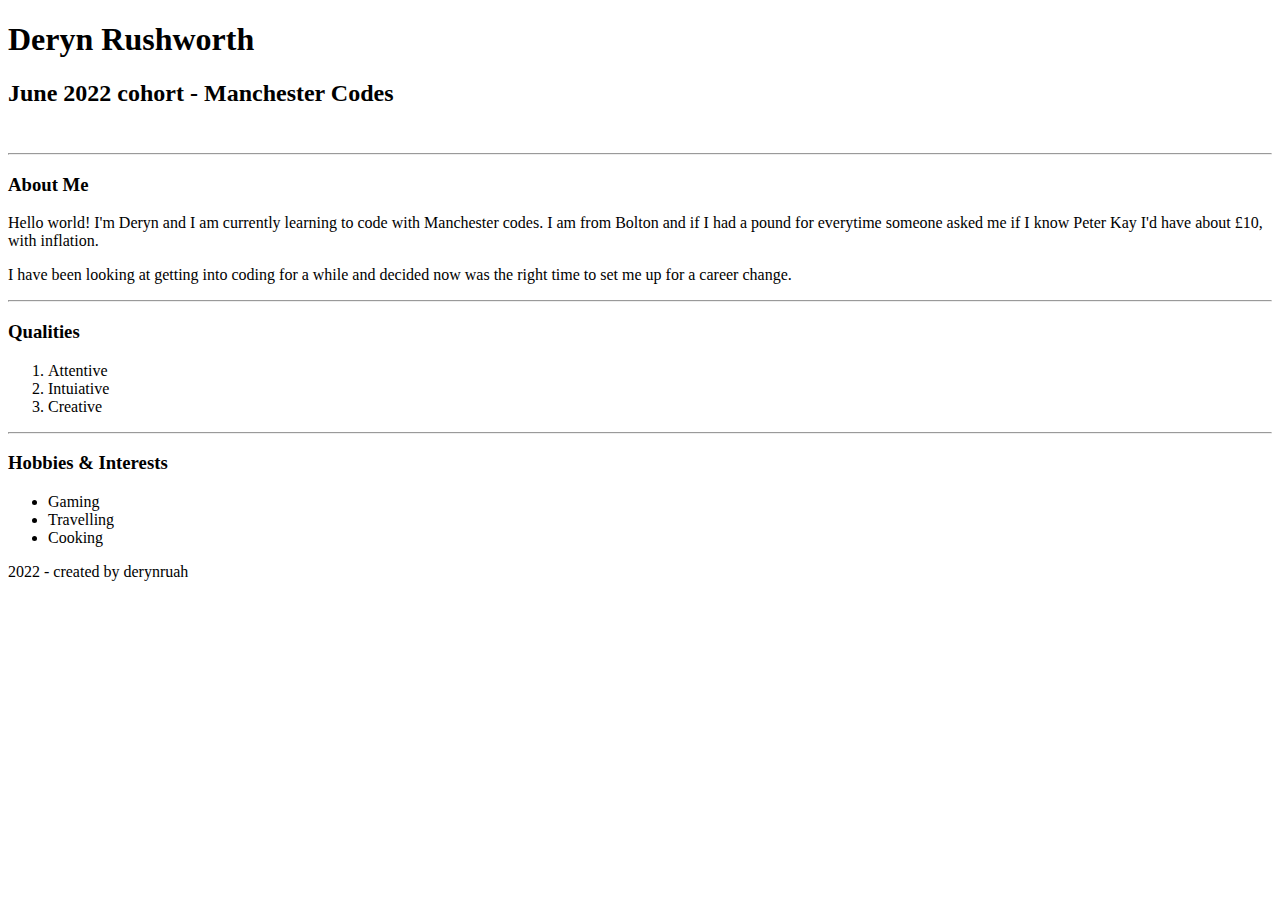
==== index.html @ efc56cc8 "added closing elements to list" ====
<!DOCTYPE html>
<html>
<head>
    <title>Deryn</title>
</head>
<body>
<h1>Deryn Rushworth</h1>
<h2>June 2022 cohort - Manchester Codes</h2>
<br />
<hr />
<h3>About Me</h3>
<p>Hello world! I'm Deryn and I am currently learning to code with Manchester codes. I am from Bolton and if I had a pound for everytime someone asked me if I know Peter Kay I'd have about £10, with inflation.</p>
<p>I have been looking at getting into coding for a while and decided now was the right time to set me up for a career change.</p>
<hr />
<h3>Qualities</h3>
<ol> 
    <li>Attentive</li>
    <li>Intuiative</li>
    <li>Creative</li>
</ol>
<hr />
<h3>Hobbies & Interests</h3>
<ul>
    <li>Gaming</li>
    <li>Travelling</li>
    <li>Cooking</li>
</ul>
</ul>
</ol>
<footer>2022 - created by derynruah</footer>
</body>
</html>
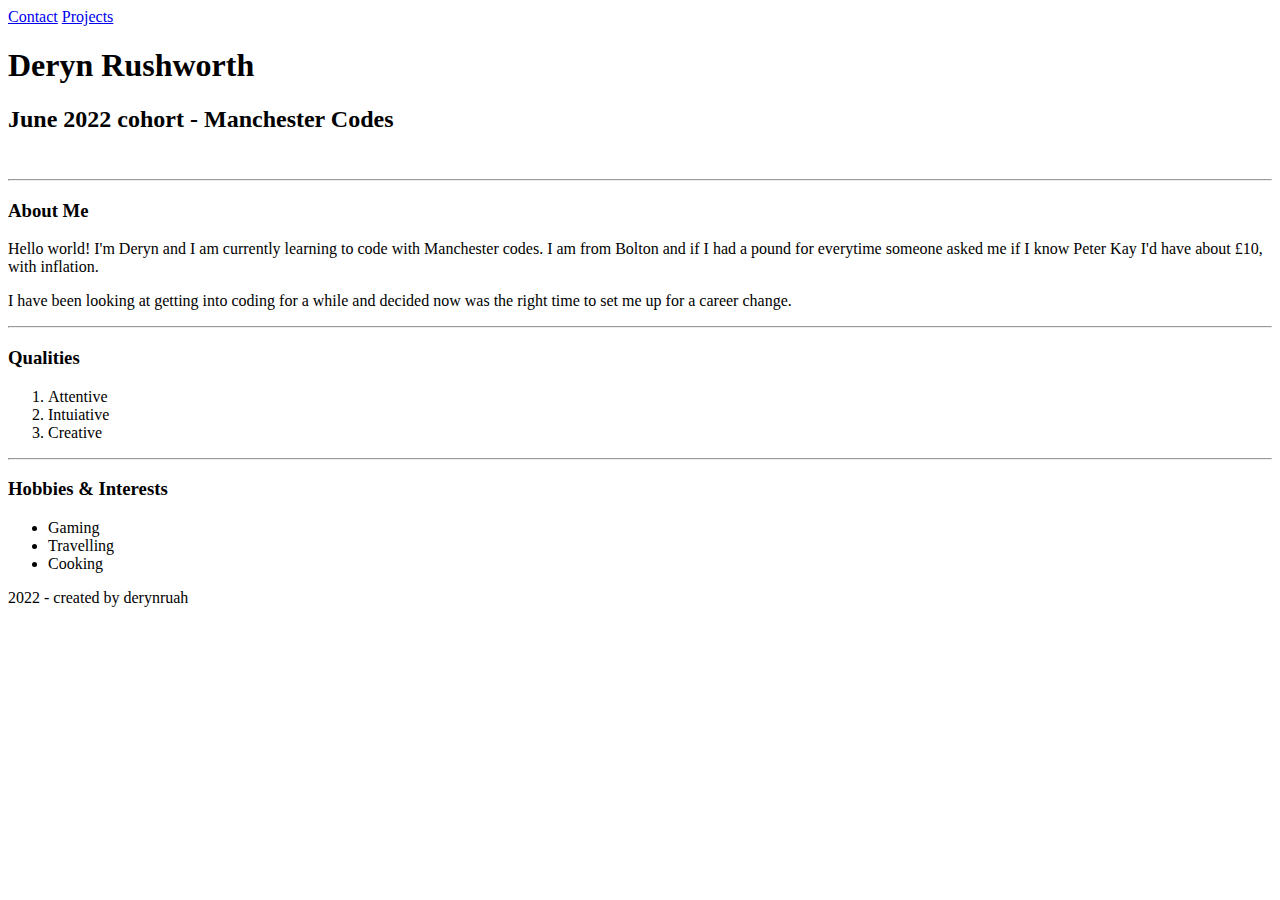
==== commit 2bdd519e: "added links" ====
--- a/index.html
+++ b/index.html
@@ -4,6 +4,10 @@
     <title>Deryn</title>
 </head>
 <body>
+    <nav>
+        <a href="../portfolio/pages/contact.html">Contact</a>
+        <a href="../portfolio/pages/projects.html">Projects</a>
+    </nav>
 <h1>Deryn Rushworth</h1>
 <h2>June 2022 cohort - Manchester Codes</h2>
 <br />
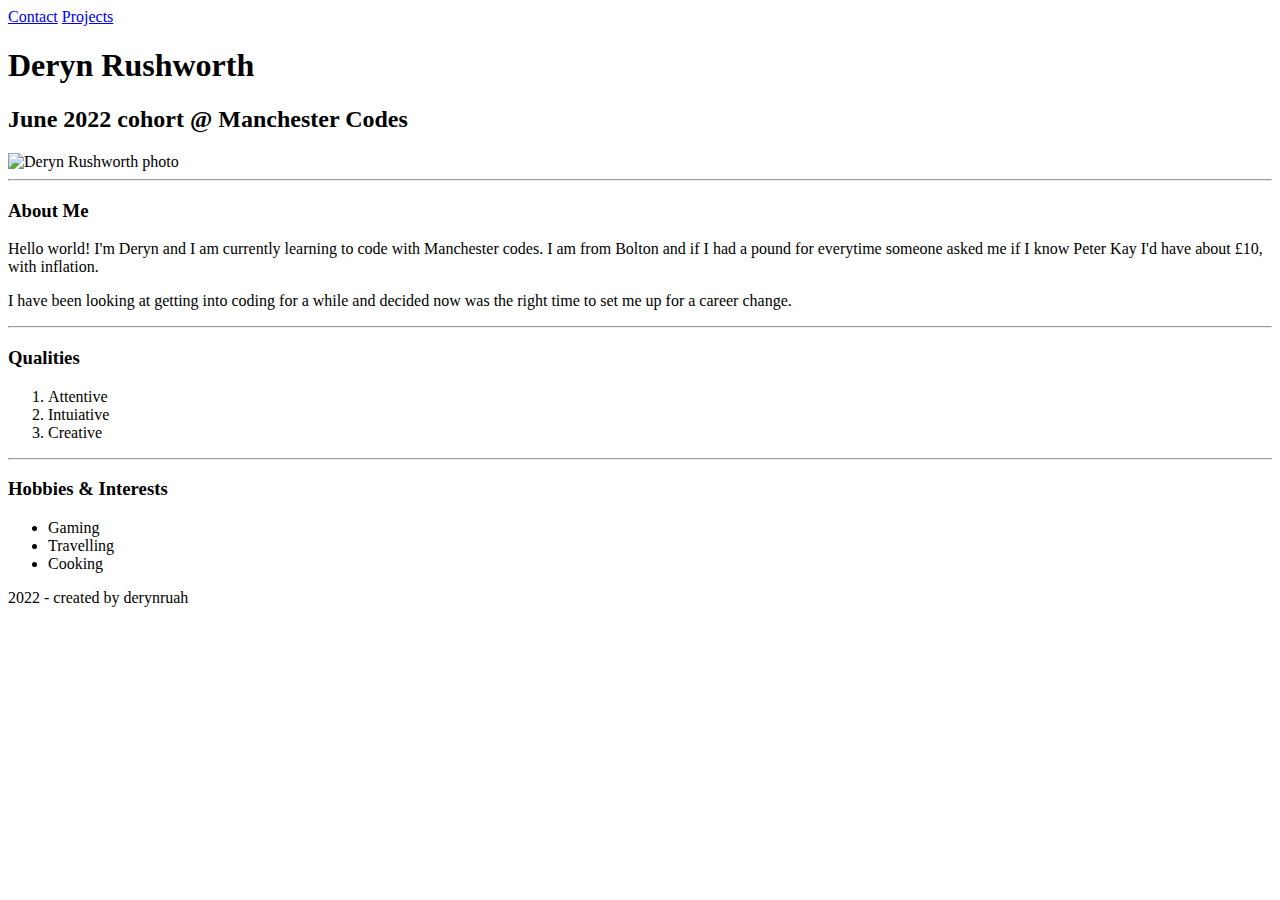
==== commit c7a70d70: "Added image" ====
--- a/index.html
+++ b/index.html
@@ -5,11 +5,12 @@
 </head>
 <body>
     <nav>
-        <a href="../portfolio/pages/contact.html">Contact</a>
-        <a href="../portfolio/pages/projects.html">Projects</a>
+        <a href="../portfolio/pages/contact.html"target="_blank">Contact</a>
+        <a href="../portfolio/pages/projects.html"target="_blank">Projects</a>
     </nav>
 <h1>Deryn Rushworth</h1>
-<h2>June 2022 cohort - Manchester Codes</h2>
+<h2>June 2022 cohort @ Manchester Codes</h2>
+<img src="../portfolio/images/me.png" alt="Deryn Rushworth photo">
 <br />
 <hr />
 <h3>About Me</h3>
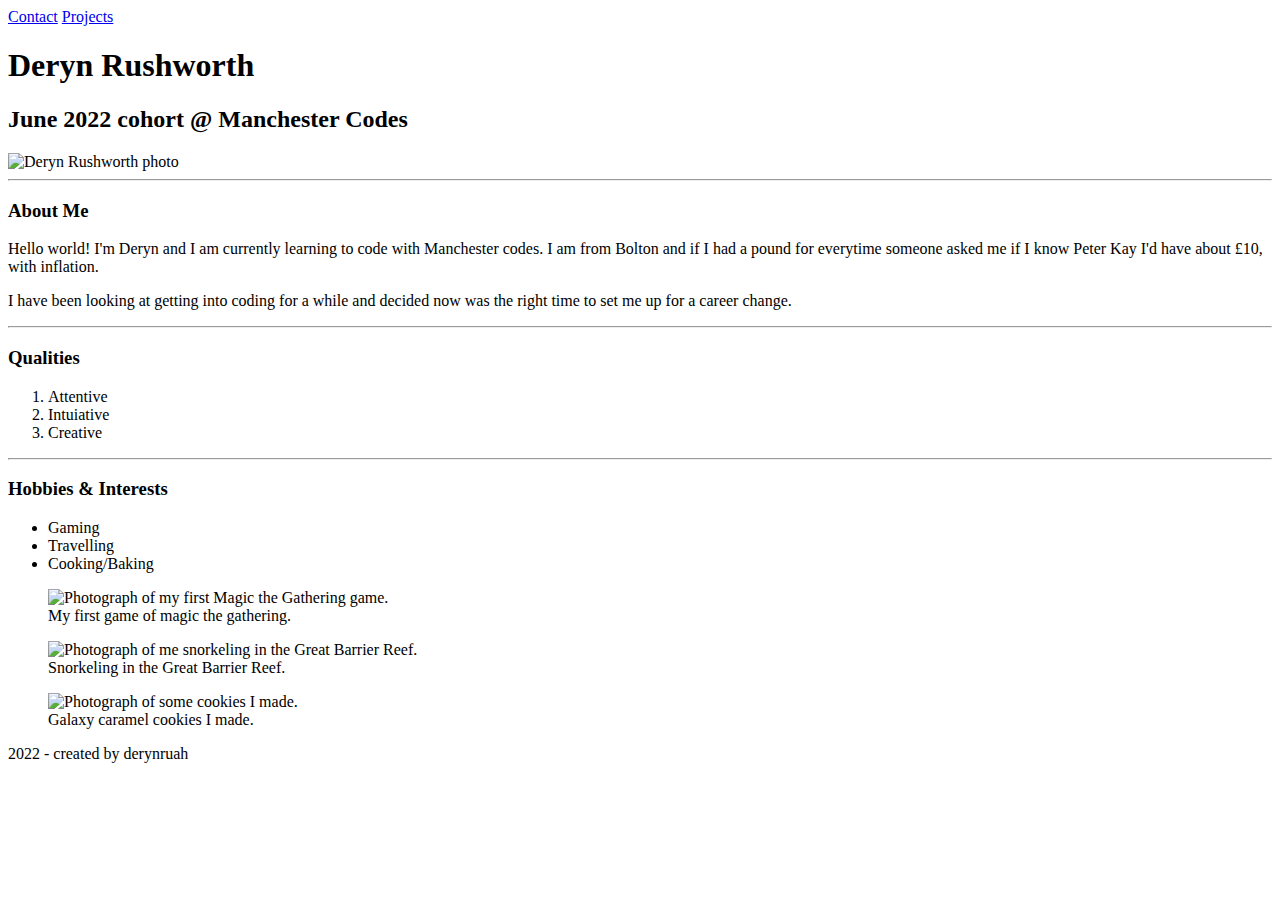
==== commit a6b23096: "added images related to my hobbies" ====
--- a/index.html
+++ b/index.html
@@ -10,7 +10,9 @@
     </nav>
 <h1>Deryn Rushworth</h1>
 <h2>June 2022 cohort @ Manchester Codes</h2>
-<img src="../portfolio/images/me.png" alt="Deryn Rushworth photo">
+<img src="../portfolio/images/me.png" alt="Deryn Rushworth photo"
+height="150"
+width="300">
 <br />
 <hr />
 <h3>About Me</h3>
@@ -28,10 +30,35 @@
 <ul>
     <li>Gaming</li>
     <li>Travelling</li>
-    <li>Cooking</li>
+    <li>Cooking/Baking</li>   
 </ul>
-</ul>
-</ol>
+<figure>
+    <img src="images/myfirstgameofMTG.jpg" alt="Photograph of my first Magic the Gathering game."
+    width="150"
+    height="150">
+    <br />
+    <figcaption>
+        My first game of magic the gathering.
+    </figcaption>
+</figure>    
+<figure>
+    <img src="images/snorkellinginthegreatbarrierreef.png" alt="Photograph of me snorkeling in the Great Barrier Reef."
+    width="150"
+    height="150">
+    <br />
+    <figcaption>
+        Snorkeling in the Great Barrier Reef.
+    </figcaption>
+</figure>    
+<figure>
+    <img src="images/galaxycaramelcookies.jpg" alt="Photograph of some cookies I made."
+    width="150"
+    height="150">
+    <br />
+    <figcaption>
+        Galaxy caramel cookies I made.
+    </figcaption>
+</figure>
 <footer>2022 - created by derynruah</footer>
 </body>
 </html>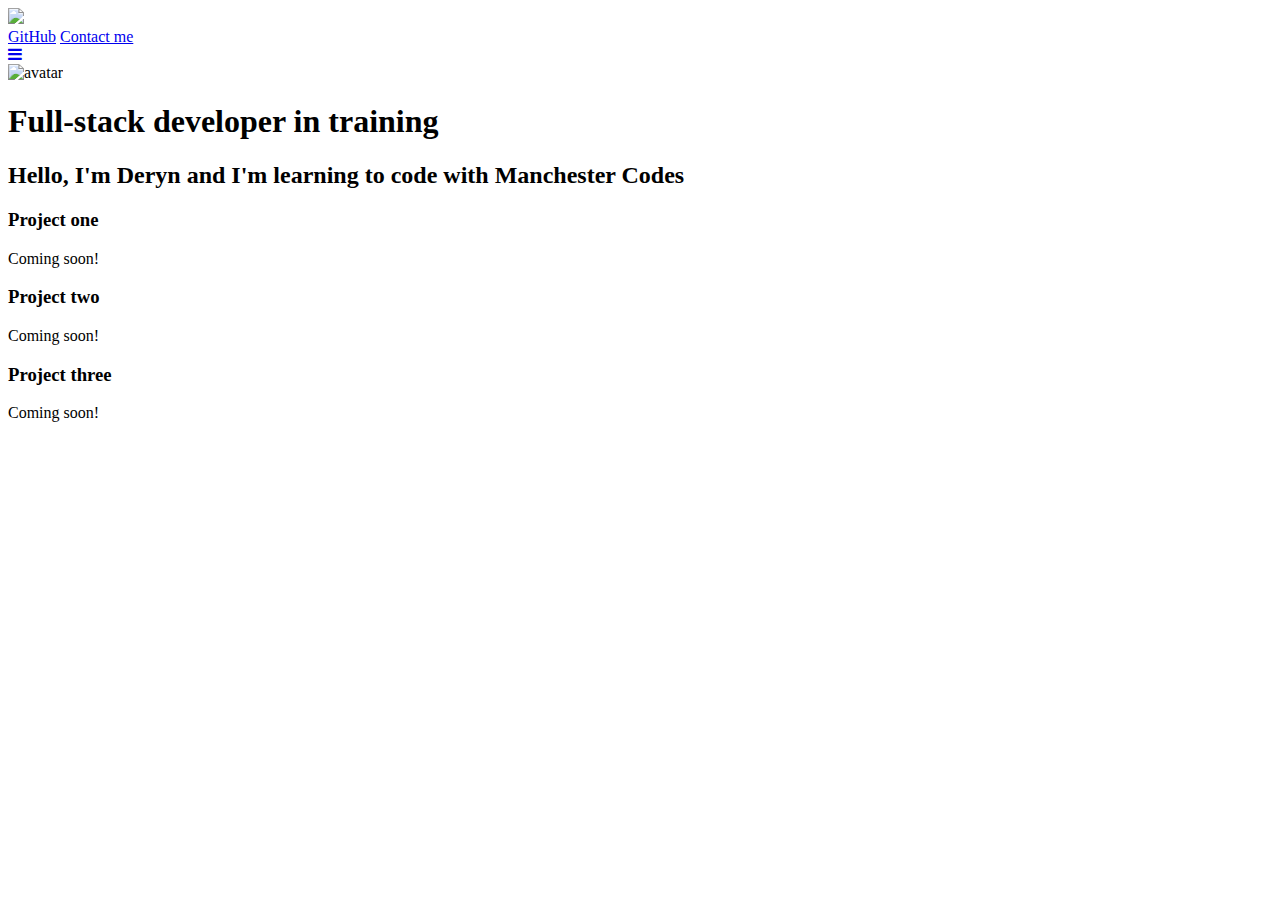
==== commit 5d18704e: "updated CSS and added placeholder columns for project info" ====
--- a/index.html
+++ b/index.html
@@ -1,64 +1,72 @@
 <!DOCTYPE html>
 <html>
 <head>
-    <title>Deryn</title>
+    <meta charset="UTF-8">
+    <meta name="viewport" content="width=device-width, intital-scale=1">
+    <link rel="stylesheet" href="https://cdnjs.cloudflare.com/ajax/libs/font-awesome/4.7.0/css/font-awesome.min.css">
+    <link rel="stylesheet" type="text/css" href="../portfolio/pages/styles.css">
+    <title>Deryn Rushworth | Full-stack Developer in training</title>
+    <link rel="shortcut icon" href="../portfolio/logo.ico" type="image/x-icon">
 </head>
 <body>
-    <nav>
-        <a href="../portfolio/pages/contact.html"target="_blank">Contact</a>
-        <a href="../portfolio/pages/projects.html"target="_blank">Projects</a>
-    </nav>
-<h1>Deryn Rushworth</h1>
-<h2>June 2022 cohort @ Manchester Codes</h2>
-<img src="../portfolio/images/me.png" alt="Deryn Rushworth photo"
-height="150"
-width="300">
-<br />
-<hr />
-<h3>About Me</h3>
-<p>Hello world! I'm Deryn and I am currently learning to code with Manchester codes. I am from Bolton and if I had a pound for everytime someone asked me if I know Peter Kay I'd have about £10, with inflation.</p>
-<p>I have been looking at getting into coding for a while and decided now was the right time to set me up for a career change.</p>
-<hr />
-<h3>Qualities</h3>
-<ol> 
-    <li>Attentive</li>
-    <li>Intuiative</li>
-    <li>Creative</li>
-</ol>
-<hr />
-<h3>Hobbies & Interests</h3>
-<ul>
-    <li>Gaming</li>
-    <li>Travelling</li>
-    <li>Cooking/Baking</li>   
-</ul>
-<figure>
-    <img src="images/myfirstgameofMTG.jpg" alt="Photograph of my first Magic the Gathering game."
-    width="150"
-    height="150">
-    <br />
-    <figcaption>
-        My first game of magic the gathering.
-    </figcaption>
-</figure>    
-<figure>
-    <img src="images/snorkellinginthegreatbarrierreef.png" alt="Photograph of me snorkeling in the Great Barrier Reef."
-    width="150"
-    height="150">
-    <br />
-    <figcaption>
-        Snorkeling in the Great Barrier Reef.
-    </figcaption>
-</figure>    
-<figure>
-    <img src="images/galaxycaramelcookies.jpg" alt="Photograph of some cookies I made."
-    width="150"
-    height="150">
-    <br />
-    <figcaption>
-        Galaxy caramel cookies I made.
-    </figcaption>
-</figure>
-<footer>2022 - created by derynruah</footer>
+<div class="topnav">
+    <a >
+        <div class="logo-image">
+            <img src="../portfolio/logo.png" class="img-fluid">
+        </div>
+    </a>
+    <div id="myLinks">
+        <a href="#github">GitHub</a>
+        <a href="#contact">Contact me</a>
+    </div>
+    <a href="javascript:void(0);" class="icon" onclick="myFunction()">
+        <i class="fa fa-bars"></i>
+    </a>
+</div>
+<img src="../portfolio/images/avatar.jpg" alt="avatar">
+<div class="header">
+    <h1>Full-stack developer in training</h1>
+</div>
+    <h2 class="intro">Hello, I'm Deryn and I'm learning to code with Manchester Codes</h2>
+<section class="sections">
+    <div class="container">
+        <div class="box">
+            <div class="content">
+                <div class="columns">
+                    <div class="column">
+                        <h3 class="title">Project one</h3>
+                        <p>Coming soon!</p>
+                    </div>
+                    <div class="column">
+                        <h3 class="title">Project two</h3>
+                        <p>Coming soon!</p>
+                    </div>
+                    <div class="column">
+                        <h3 class="title">Project three</h3>
+                        <p>Coming soon!</p>
+                    </div>
+                </div>
+            </div>
+        </div>
+</section>
+</div>
+
+
+
+
+
+
+
+
+<script>
+function myFunction() {
+    var x=document.getElementById("myLinks");
+    if (x.style.display === "block") {
+        x.style.display = "none";
+    } else {
+        x.style.display = "block";
+    }
+}
+</script>
 </body>
 </html>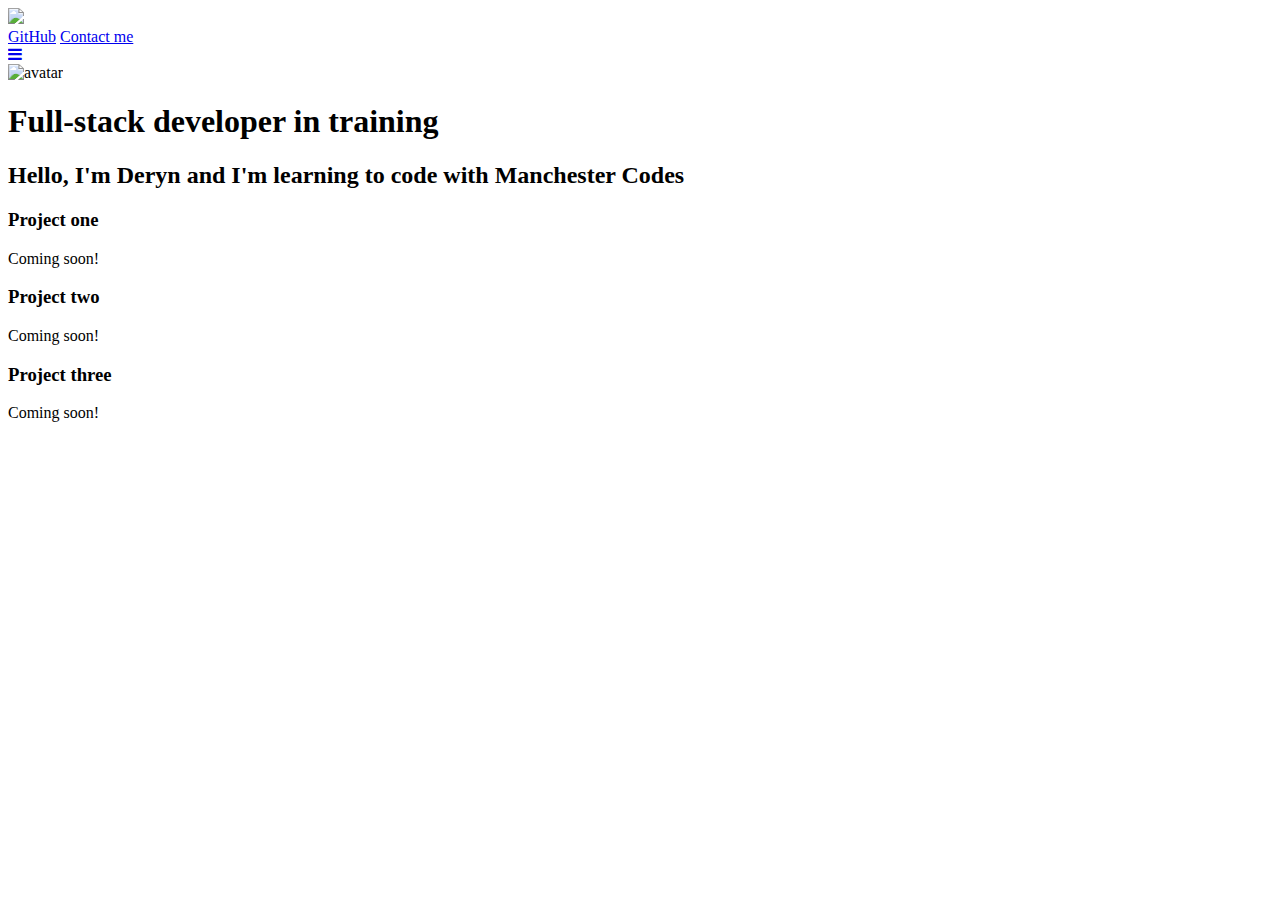
==== commit d276f346: "testing git on mac" ====
--- a/index.html
+++ b/index.html
@@ -5,7 +5,7 @@
     <meta name="viewport" content="width=device-width, intital-scale=1">
     <link rel="stylesheet" href="https://cdnjs.cloudflare.com/ajax/libs/font-awesome/4.7.0/css/font-awesome.min.css">
     <link rel="stylesheet" type="text/css" href="../portfolio/pages/styles.css">
-    <title>Deryn Rushworth | Full-stack Developer in training</title>
+    <title>Deryn Rushworth | Full-stack Developer in training Hello</title>
     <link rel="shortcut icon" href="../portfolio/logo.ico" type="image/x-icon">
 </head>
 <body>
